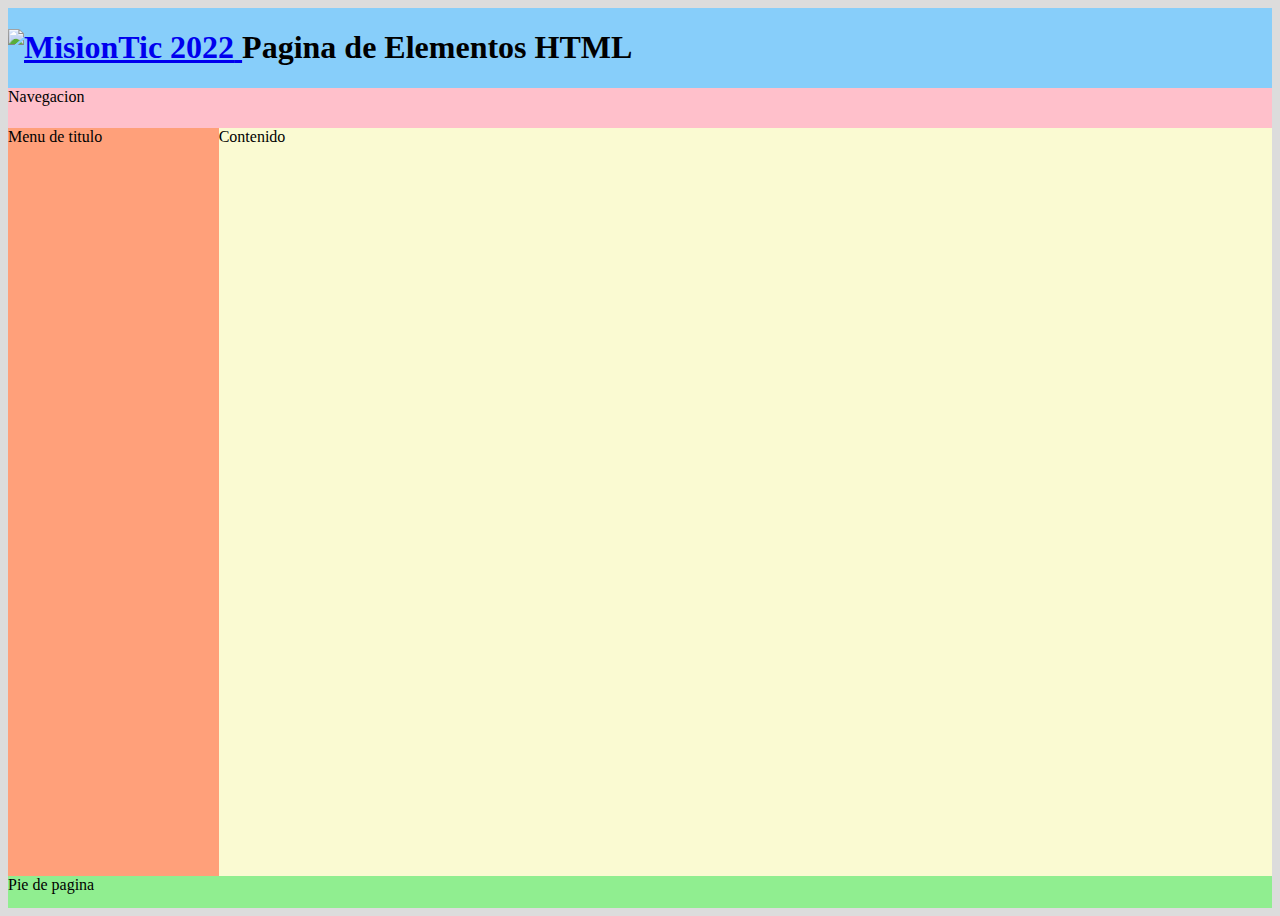
==== index.html @ 11f31404 "Se creo una nueva pagina donde se maqueta y organiza con grid" ====
<!DOCTYPE html>
<html lang="en">
<head>
    <meta charset="UTF-8">
    <meta http-equiv="X-UA-Compatible" content="IE=edge">
    <meta name="viewport" content="width=device-width, initial-scale=1.0">
    <title>Listado de compras</title>

    <style>
        body{
            background-color: gainsboro;
            display: grid;
            grid-template-columns: 1fr 5fr;
            grid-template-rows: 80px 40px 1fr 32px;
            grid-auto-rows: 256px ;
            height: 100vh;
            
        }
        header{
            background-color: lightskyblue;
            grid-column: 1/3; 
        }
        nav{
            background-color: pink;
            grid-column: 1/3; 

        }
        aside{
            background-color:lightsalmon;

        }
        main{
            background-color: lightgoldenrodyellow;
            /* grid-column: 2/span 5; */
            
        }
        footer{
            background-color:lightgreen;
            grid-column: 1/3;

        }

    </style>
</head>
<body>
    <header>
        <h1 class="fondo_azul">
            <a target="_blank" href="https://misiontic2022.unab.edu.co">
                <img width="80px" src="https://encrypted-tbn0.gstatic.com/images?q=tbn:ANd9GcSQAB7c07FE1Y4CPB-IaH-qDEUI81365vwwFR_FXYb65jqqStKtRad7f4v__df785ltYi4&usqp=CAU"
                alt="MisionTic 2022"/>
            </a>
            Pagina de Elementos HTML
        </h1> 
    </header>
    <nav>Navegacion</nav>
    <aside>Menu de titulo</aside>
    <main>Contenido</main>
    <footer>Pie de pagina</footer>
</body>
</html>
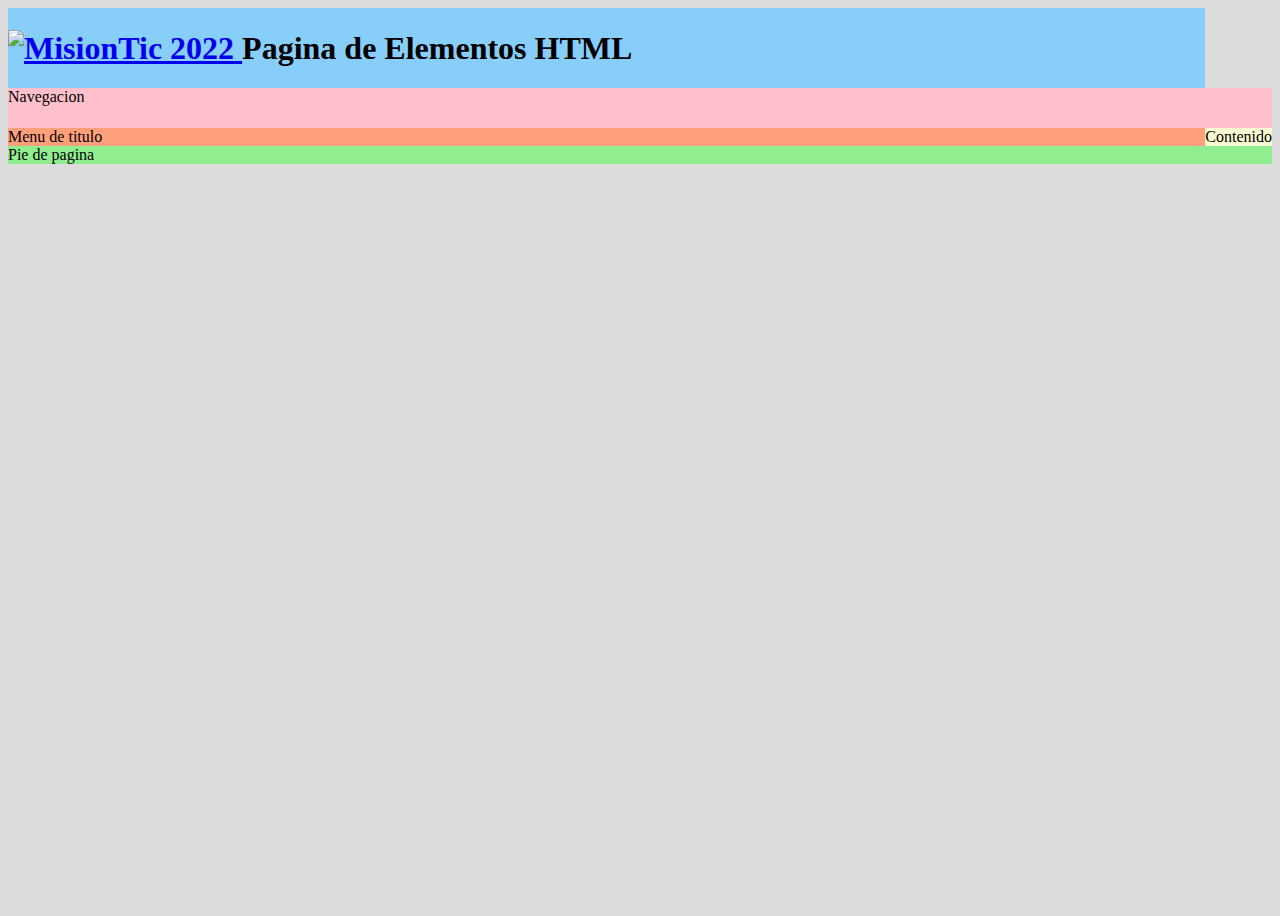
==== commit e87d5cc6: "Se adelanta css" ====
--- a/index.html
+++ b/index.html
@@ -10,15 +10,22 @@
         body{
             background-color: gainsboro;
             display: grid;
-            grid-template-columns: 1fr 5fr;
-            grid-template-rows: 80px 40px 1fr 32px;
-            grid-auto-rows: 256px ;
+            /* grid-template-columns: 1fr 5fr; */
+            grid-template-rows: 5rem 2.5rem max-content max-content 2rem;
+            grid-auto-rows: 16rem;
             height: 100vh;
-            
         }
         header{
-            background-color: lightskyblue;
-            grid-column: 1/3; 
+            background-color: lightskyblue; 
+            text-align: center;
+            display:grid;
+            grid-template-columns: 1fr 5fr;
+            align-items: center;
+        }
+        header h1{
+            font-size: 1,5rem;
+            min-width: max-content;
+            
         }
         nav{
             background-color: pink;
@@ -40,6 +47,40 @@
 
         }
 
+     /*    body{
+            background-color: gainsboro;
+            display: grid;
+            grid-template-columns: 1fr 5fr;
+            grid-template-rows: 5rem 2.5rem 1fr 2rem;
+            grid-auto-rows: 16rem;
+            height: 100vh;
+        }
+        header{
+            background-color: lightskyblue;
+            grid-column: 1/3; 
+            text-align: center;
+        }
+        nav{
+            background-color: pink;
+            grid-column: 1/3; 
+
+        }
+        aside{
+            background-color:lightsalmon;
+
+        }
+        main{
+            background-color: lightgoldenrodyellow;
+            /* grid-column: 2/span 5; */
+            
+        /* } */
+        /* footer{
+            background-color:lightgreen;
+            grid-column: 1/3;
+
+        } */ 
+
+
     </style>
 </head>
 <body>
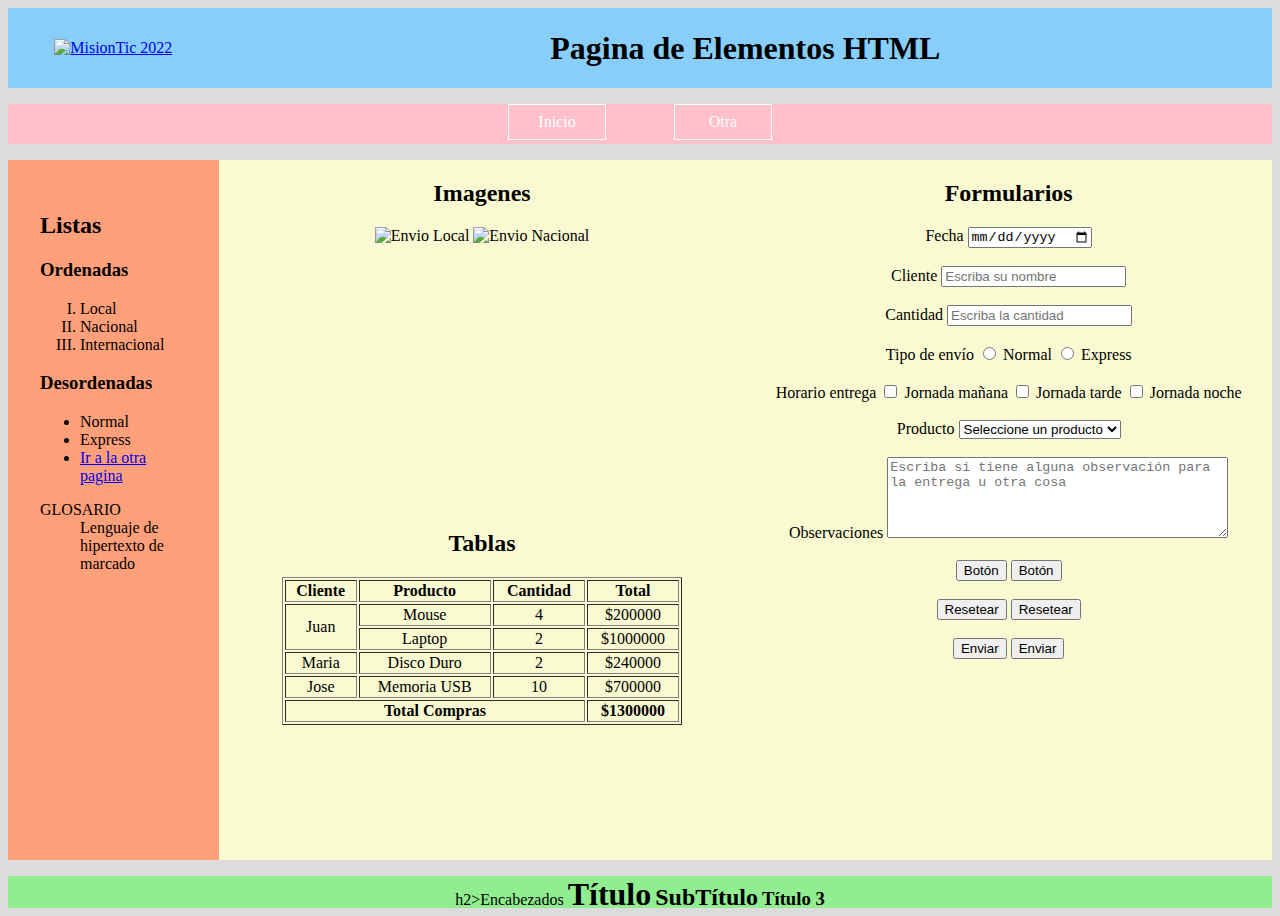
==== commit 8da65267: "Se aplica css resposive design a la pagina" ====
--- a/index.html
+++ b/index.html
@@ -10,17 +10,18 @@
         body{
             background-color: gainsboro;
             display: grid;
-            /* grid-template-columns: 1fr 5fr; */
-            grid-template-rows: 5rem 2.5rem max-content max-content 2rem;
+            grid-template-rows: 5rem 5rem max-content max-content 2rem ;
             grid-auto-rows: 16rem;
+            row-gap: 1rem;
             height: 100vh;
         }
         header{
             background-color: lightskyblue; 
             text-align: center;
-            display:grid;
+            display: grid;
             grid-template-columns: 1fr 5fr;
             align-items: center;
+            justify-items: center;
         }
         header h1{
             font-size: 1,5rem;
@@ -29,73 +30,235 @@
         }
         nav{
             background-color: pink;
-            grid-column: 1/3; 
-
+            text-align: center;
+
+        }
+        nav ul{
+            margin: 0;
+            padding: 0;
+        }
+
+        nav li{
+            display: inline-block;
+            border: 1px solid white;
+            width: 5rem;
+            padding: 1rem;
+            margin: 1rem 2rem;
+            
+        }
+        nav a{
+            color: white;
+            text-decoration: none;
         }
         aside{
             background-color:lightsalmon;
+            padding: 2rem;
 
         }
         main{
             background-color: lightgoldenrodyellow;
-            /* grid-column: 2/span 5; */
-            
+            text-align: center;
+            display: grid;
         }
         footer{
             background-color:lightgreen;
-            grid-column: 1/3;
-
-        }
-
-     /*    body{
-            background-color: gainsboro;
-            display: grid;
+            text-align: center;
+        }
+        footer h1, footer h2, footer h3{
+            display: inline-block;
+            margin: 0;
+        }
+
+        @media screen and (min-width:768px) and (max-width:1024px) {
+            body{
+                background-color: black;
+            }
+        }
+        @media screen and (min-width:1024px) {
+            body{
             grid-template-columns: 1fr 5fr;
-            grid-template-rows: 5rem 2.5rem 1fr 2rem;
-            grid-auto-rows: 16rem;
-            height: 100vh;
-        }
-        header{
-            background-color: lightskyblue;
-            grid-column: 1/3; 
-            text-align: center;
-        }
-        nav{
-            background-color: pink;
-            grid-column: 1/3; 
-
-        }
-        aside{
-            background-color:lightsalmon;
-
-        }
-        main{
-            background-color: lightgoldenrodyellow;
-            /* grid-column: 2/span 5; */
+            grid-template-rows: 5rem 2.5rem 1fr 2rem ;
+            }
+            header{
+            grid-column: 1 / 3;
+            }
+            nav{
+            grid-column: 1 / span 2;
+            }
+
+            nav li{
+            margin: 0 2rem;
+            padding: 0.5rem;
+            }
+           
+            main{
+            grid-template-columns: 1fr 1fr;
+            grid-template-rows: 1fr 1fr;
+
+            }
+            footer{
+            grid-column: 1 / 3;
+            }
             
-        /* } */
-        /* footer{
-            background-color:lightgreen;
-            grid-column: 1/3;
-
-        } */ 
-
+            .formulario{
+            grid-column: 2 / 3;
+            grid-row: 1/ span 2;
+            }
+
+            .tablas table{
+            margin: auto;
+            }
+        }
 
     </style>
 </head>
 <body>
     <header>
+        <a target="_blank" href="https://misiontic2022.unab.edu.co">
+            <img width="80px" src="https://misiontic2022.mintic.gov.co/mtv2/assets/assets/images/logo-mision.png"
+            alt="MisionTic 2022"/>
+        </a>
         <h1 class="fondo_azul">
-            <a target="_blank" href="https://misiontic2022.unab.edu.co">
-                <img width="80px" src="https://encrypted-tbn0.gstatic.com/images?q=tbn:ANd9GcSQAB7c07FE1Y4CPB-IaH-qDEUI81365vwwFR_FXYb65jqqStKtRad7f4v__df785ltYi4&usqp=CAU"
-                alt="MisionTic 2022"/>
-            </a>
             Pagina de Elementos HTML
         </h1> 
     </header>
-    <nav>Navegacion</nav>
-    <aside>Menu de titulo</aside>
-    <main>Contenido</main>
-    <footer>Pie de pagina</footer>
+    <nav>
+        <ul>
+            <li>
+                <a href="#">Inicio</a>
+            </li>
+            <li>
+                <a href="otra.html">Otra</a>
+            </li>
+        </ul>
+    </nav>
+    <aside>
+        <h2>Listas</h2>
+            <h3 class="fondo_azul"> Ordenadas</h3>
+            <ol type="I">
+                <li>Local</li>
+                <li>Nacional</li>
+                <li>Internacional</li>
+            </ol>
+
+            <h3>Desordenadas</h3>
+            <ul id="desordenadas">
+                <li>Normal</li>
+                <li>Express</li>
+                <li>
+                    <a href="OtraPagina.html">Ir a la otra pagina</a>
+                </li>
+            </ul>
+            <dt> GLOSARIO
+                <dd>Lenguaje de hipertexto de marcado</dd>
+            </dt>
+    </aside>
+    <main>
+        <div class="imagenes">
+        <h2>Imagenes</h2>
+            <img  width="488px" 
+                src="https://www.rubenyelmundo.com/wp-content/uploads/2020/04/jorge-gardner-5DqvsOPKdlk-unsplash-1.jpg"
+                alt="Envio Local" />
+            <img width="488px"
+                src="https://cde.peru.com//ima/0/0/6/4/8/648509/380x300/afganistan.jpg"
+                alt="Envio Nacional"/>
+            </div>
+            <div class="tablas">
+                <h2>Tablas</h2>
+            <table border="1" width="400px">
+                <thead>
+                    <tr>
+                        <th>Cliente</th>
+                        <th>Producto</th>
+                        <th>Cantidad</th>
+                        <th>Total</th>
+                    </tr>
+                </thead>
+                <tbody>
+                    <tr>
+                        <td rowspan="2">Juan</td>
+                        <td>Mouse</td>
+                        <td>4</td>
+                        <td>$200000</td>
+                    </tr>
+                    <tr>
+                        <td>Laptop</td>
+                        <td>2</td>
+                        <td>$1000000</td>
+                    </tr>
+                    <tr>
+                        <td>Maria</td>
+                        <td>Disco Duro</td>
+                        <td>2</td>
+                        <td>$240000</td>
+                    </tr>
+                    <tr>
+                        <td>Jose</td>
+                        <td>Memoria USB</td>
+                        <td>10</td>
+                        <td class="fondo_azul">$700000</td>
+                    </tr>
+
+                </tbody>
+                <tfoot>
+                    <tr>
+                        <th colspan="3">Total Compras</th>
+                        <th>$1300000</th>
+                    </tr>
+                </tfoot>
+            </table>
+            </div>
+            <div class="formulario">
+                <h2>Formularios</h2>
+                <form action="#" method="post">
+                    <label for="fecha">Fecha</label>
+                    <input type="date" name="fecha" />
+                    <br><br>
+                    <label for="cliente">Cliente</label>
+                    <input class="fondo_azul" required type="text" name="cliente" placeholder="Escriba su nombre" />
+                    <br><br>
+                    <label for="cantidad">Cantidad</label>
+                    <input type="number" name="cantidad" placeholder="Escriba la cantidad">
+                    <br><br>
+                    <label for="envio">Tipo de envío</label>
+                    <input type="radio" name="envio" value="N"> Normal
+                    <input type="radio" name="envio" value="E"> Express
+                    <br><br>
+                    <label for="">Horario entrega</label>
+                    <input type="checkbox" name="horarios[]" value="1"> Jornada mañana
+                    <input type="checkbox" name="horarios[]" value="2"> Jornada tarde
+                    <input type="checkbox" name="horarios[]" value="3"> Jornada noche
+                    <br /><br />
+                    <label for="producto">Producto</label>
+                    <select name="producto">
+                        <option value="-1">Seleccione un producto</option>
+                        <option value="1">Memoria USB</option>
+                        <option value="2">Disco Duro</option>
+                        <option value="3">Mouse</option>
+                        <option value="4">Pantalla LCD</option>
+                    </select>
+                    <br /><br />
+                    <label for="observaciones">Observaciones</label>
+                    <textarea placeholder="Escriba si tiene alguna observación para la entrega u otra cosa"
+                        name="observaciones" cols="40" rows="5"></textarea>
+                    <br /><br />
+                    <input type="button" name="boton" value="Botón">
+                    <button type="button" name="boton2">Botón</button>
+                    <br /><br />
+                    <input type="reset" value="Resetear">
+                    <button type="reset">Resetear</button>
+                    <br /><br />
+                    <input type="submit" name="enviar" value="Enviar">
+                    <button class="fondo_azul">Enviar</button>
+    
+                </form>   
+            </div>
+    </main>
+    <footer>
+        h2>Encabezados</h2>
+        <h1>Título</h1>
+        <h2>SubTítulo</h2>
+        <h3>Título 3</h3>
+    </footer>
 </body>
 </html>